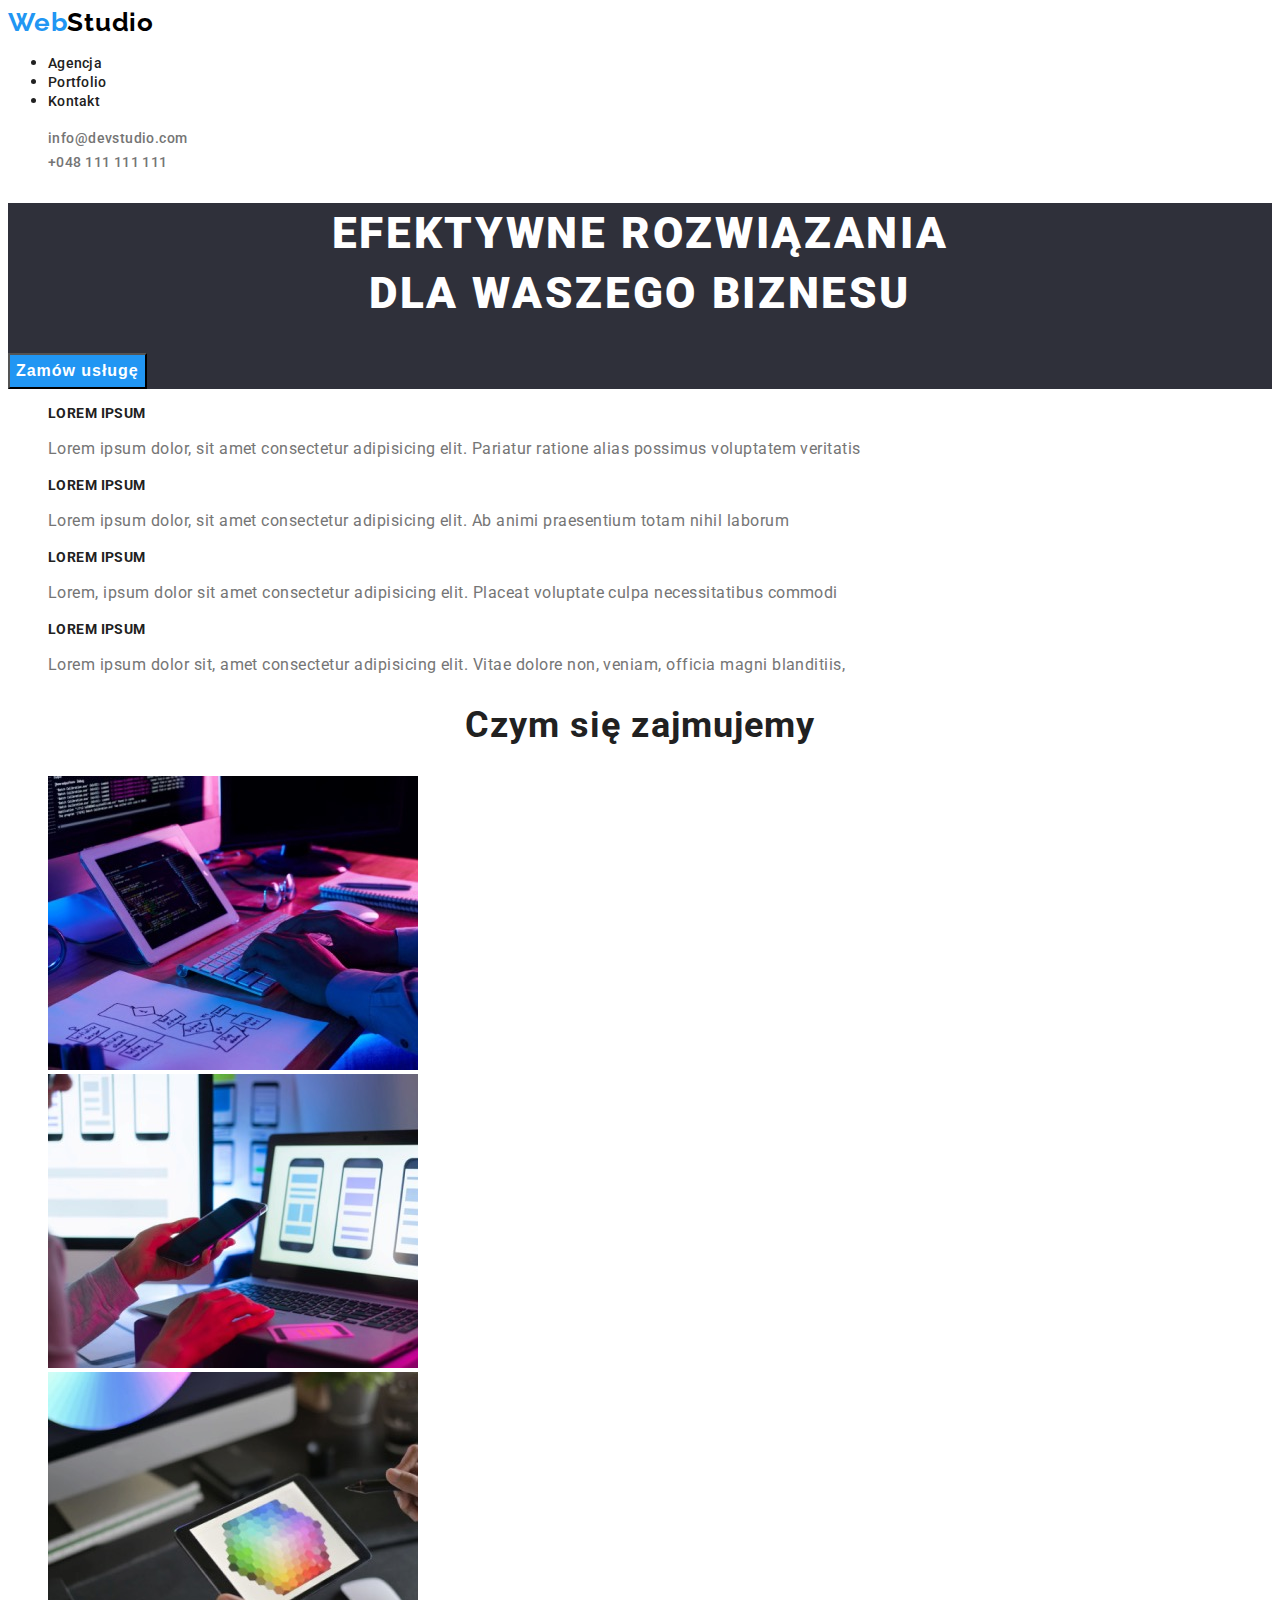
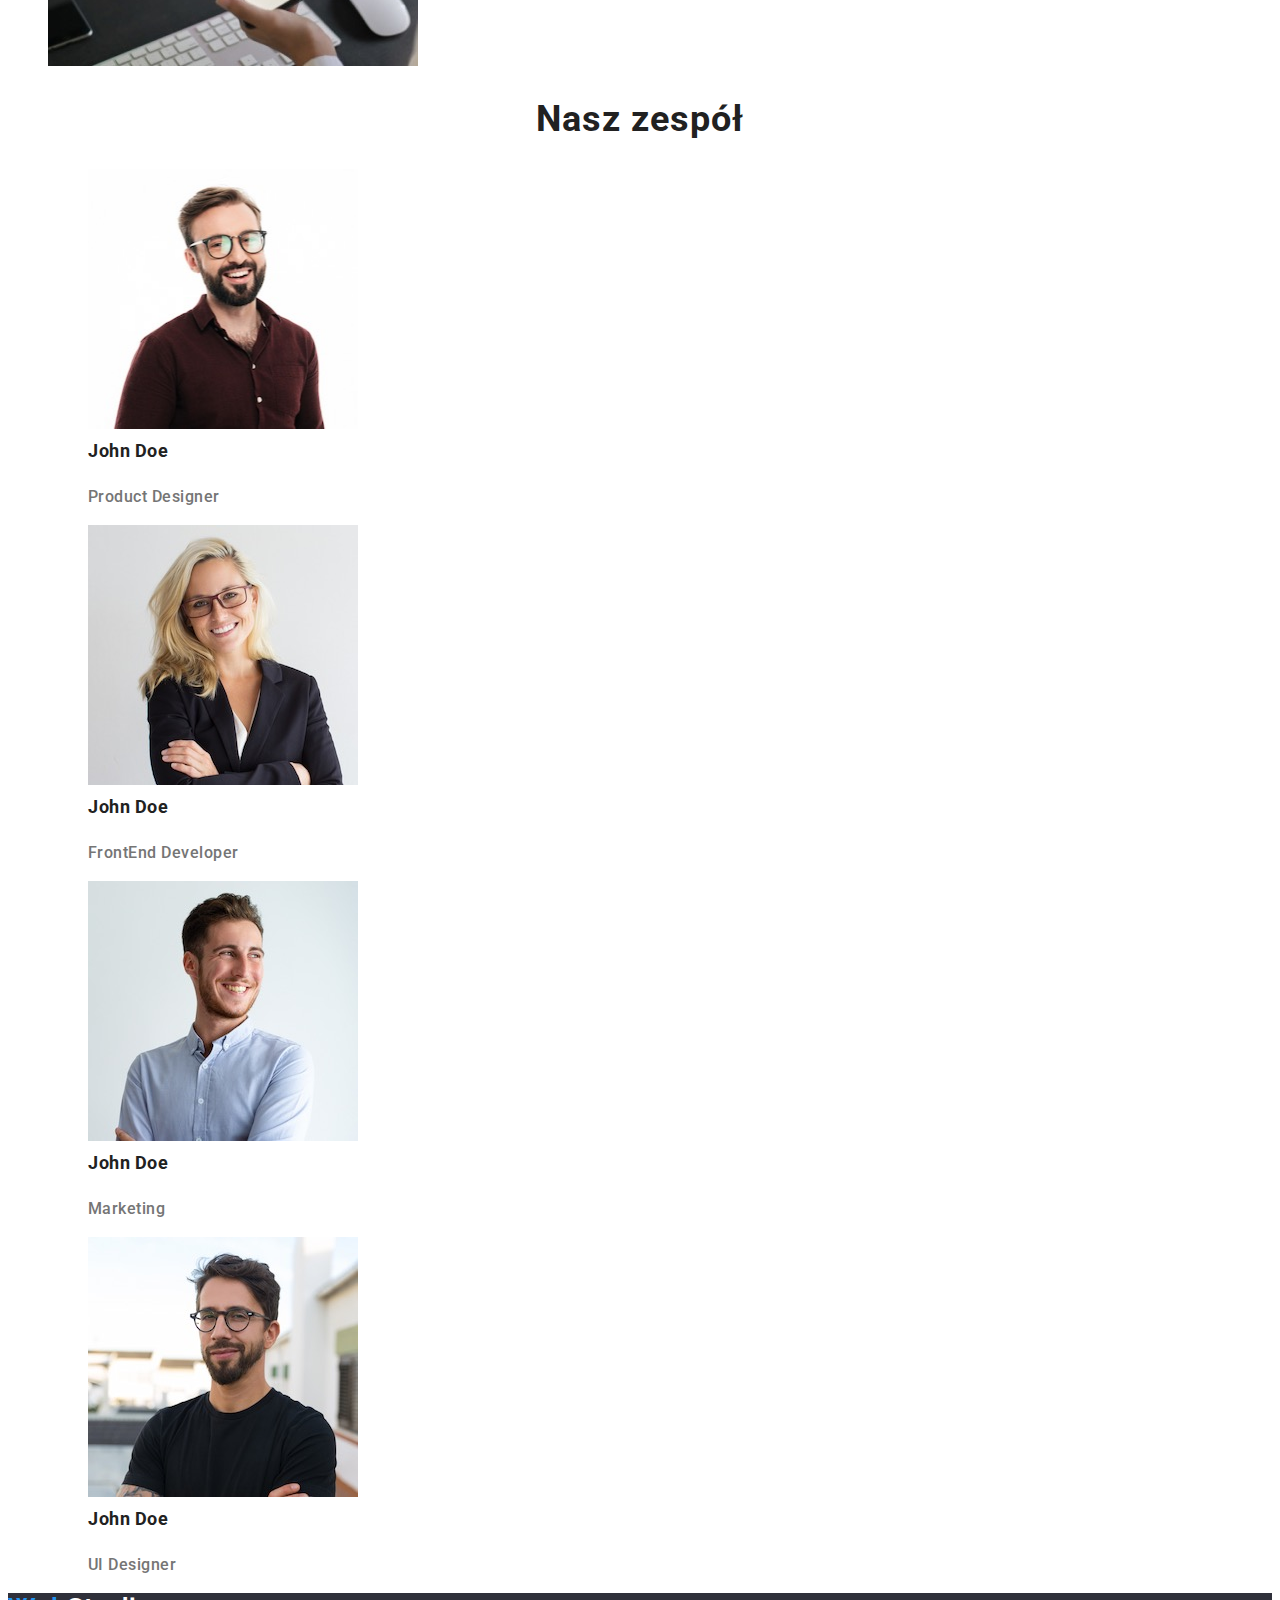
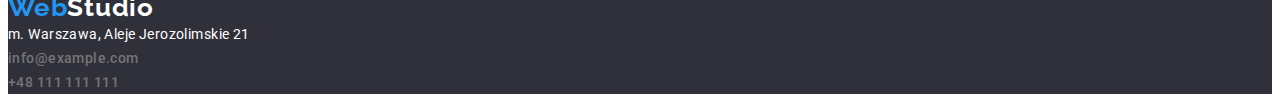
==== index.html @ 70ecee54 "some changes" ====
<!DOCTYPE html>
<html lang="pl">

<head>
    <meta charset="utf-8">
    <meta http-equiv="X-UA-Compatible" content="IE=edge">
    <meta name="viewport" content="width=device-width, initial-scale=1.0">
    <link rel="stylesheet" href="css/styles.css">
    <title>Studio</title>
<link href="https://fonts.googleapis.com/css2?family=Raleway:wght@700&family=Roboto:wght@400;500;700;900&display=swap"
    rel="stylesheet"/>
</head>

<body>
    <!--Naglowek-->
    <header>
        <a class="logo" href="https://www.webstudio.com"><span>Web</span><span class="studio">Studio</span></a>
        <nav>
            <ul class="links">
                <li><a class="permalink" href="agencja">Agencja</a></li>
                <li><a class="permalink" href="portfolio.html">Portfolio</a></li>
                <li><a class="permalink" href="kontakt">Kontakt</a></li>
            </ul>
        </nav>
        <ul class="contact">
            <li><a class="permalink" href="mailto:info@devstudio.com">info@devstudio.com</a></li>
            <li><a class="permalink" href="tel:+048111111111"> +048 111 111 111</a></li>
        </ul>
    </header>
    <!--GŁÓWNA ZAWARTOŚĆ STRONY-->
    <main>
        <section class="main">
            <h1 class="tittle">EFEKTYWNE ROZWIĄZANIA <br/> DLA WASZEGO BIZNESU</h1>
            <button class="service" type="button">Zamów usługę</button>
        </section>
        <section>
            <ul class="description">
                <li>
                    <h2 class="poem">LOREM IPSUM</h2>
                    <p class="about">
                    Lorem ipsum dolor, sit amet consectetur adipisicing elit. Pariatur ratione alias possimus voluptatem veritatis</p>
                </li>
                <li>
                    <h2 class="poem">LOREM IPSUM</h2>
                    <p class="about">
                    Lorem ipsum dolor, sit amet consectetur adipisicing elit. Ab animi praesentium totam nihil laborum</p>
                </li>
                <li>
                    <h2 class="poem">LOREM IPSUM</h2>
                    <p class="about">
                    Lorem, ipsum dolor sit amet consectetur adipisicing elit. Placeat voluptate culpa necessitatibus commodi</p>
                </li>
                <li>
                    <h2 class="poem">LOREM IPSUM</h2>
                    <p class="about">
                    Lorem ipsum dolor sit, amet consectetur adipisicing elit. Vitae dolore non, veniam, officia magni blanditiis, </p>
                </li>
            </ul>
        </section>
        <section>
            <h2 class="section">Czym się zajmujemy</h2>
            <ul class="description">
                <li>
                    <img src="./images/img-5.jpg"
                    alt="programowanie strony"
                    width="370"
                    height="294"/>
                </li>
                <li>
                    <img src="./images/img-2.jpg"
                    alt="sprawdzanie na innych urządzeniach"
                    width="370"
                    height="294"/>
                </li>
                <li>
                    <img src="./images/img-6.jpg"
                    alt="sprawdzanie kolorów"
                    width="370"
                    height="294"/>
                </li>
            </ul>
        </section>
        <!--Nasz zespół-->
        <section>
            <h2 class="section">Nasz zespół</h2>
            <ul class="description">
                <li>
                    <figure>
                        <img src="./images/img.jpg" 
                        alt="John Doe" 
                        width="270" 
                        height="260" />
                        <figcaption class="name">
                            <strong>John Doe</strong>
                            <p class="about">Product Designer</p>
                        </figcaption>
                    </figure>
                </li>
                <li>
                    <figure>
                        <img src="./images/img-1.jpg"  
                        alt="Kobieta - Programista Frontendu"
                        width="270" 
                        height="260" />
                        <figcaption class="name">
                            <strong>John Doe</strong>
                            <p class="about">FrontEnd Developer</p>
                        </figcaption>
                    </figure>
                </li>
                <li>
                    <figure>
                        <img src="./images/img-3.jpg"  
                        alt="John Doe - Marketingowiec"
                        width="270" 
                        height="260"/>
                        <figcaption class="name">
                            <strong>John Doe</strong>
                            <p class="about">Marketing</p>
                        </figcaption>
                    </figure>
                </li>
                <li>
                    <figure>
                        <img src="./images/img-4.jpg"  
                        alt="John Doe - Designer UI"
                        width="270" 
                        height="260"/>
                        <figcaption class="name">
                            <strong>John Doe</strong>
                            <p class="about">UI Designer</p>
                        </figcaption>
                    </figure>
                </li>
            </ul>
        </section>
    </main>
    <!--Stopka strony-->
    <footer class="end">
        <a class="logo" href="https://www.webstudio.com"><span>Web</span><span class="color">Studio</span></a>
        <address class="contact"> 
            m. Warszawa, Aleje Jerozolimskie 21 <br/>
            <a class="permalink" href="mailto:info@example.com">info@example.com</a><br/>
            <a class="permalink" href="tel:+48111111111">+48 111 111 111</a>
        </address>
    </footer>
</body>

</html>
---- css/styles.css ----
.links a {
    font-weight: 500;
    color: #212121;
    font-size: 14px;
    text-decoration: none;
    line-height: 1.1;
    letter-spacing: 0.02em;
}

.permalink:focus {
    color: #2196F3
}

.permalink:hover {
    color: #2196F3
}

.contact a {
    font-weight: 500;
    color: #757575;
    text-decoration: none;
    font-size: 14px;
}

body {
    color: #212121;
    font-size: 16px;
    font-family: "Roboto", "Raleway", sans-serif;
}

.main {
    background-color: #2F303A;
}

.tittle {
    font-weight: 900;
    font-size: 44px;
    line-height: 60px;
    text-align: center;
    letter-spacing: 0.06em;
    text-transform: uppercase;
    color: #FFFFFF;
}

.poem {
    font-weight: 700;
    font-size: 14px;
    line-height: 16px;
    letter-spacing: 0.03em;
    text-transform: uppercase;
    color: #212121;
}

.description {
    list-style: none;
}

.about {
    color: #757575;
    font-size: 16px;
    letter-spacing: 0.03em;
    line-height: 1.5;
    letter-spacing: 0.03em;
    text-transform: none
}

.section {
    font-size: 36px;
    line-height: 1.1;
    text-align: center;
    letter-spacing: 0.03em;
}

.end {
    font-size: 14px;
    color: rgba(255, 255, 255, 0.6);
    background: #2F303A;
}

.contact {
    font-style: normal;
    font-size: 14px;
    line-height: 24px;
    letter-spacing: 0.03em;
    color: #FFFFFF;
}

.hand {
    cursor: pointer;
}

.name {
    font-weight: 500;
    font-size: 18px;
    line-height: 2;
    letter-spacing: 0.03em;
}

.click {
    font-weight: 500;
    font-size: 16px;
    line-height: 1.6;
    text-align: center;
    letter-spacing: 0.03em;
    background-color: #F5F4FA;
}

.click:hover {
    background-color: #2196F3;
    color: #FFFFFF;
    cursor: pointer;
}

.color {
    color: #FFFFFF
}

.studio {
    color: #000000
}

.service {
    font-weight: 700;
    font-size: 16px;
    line-height: 30px;
    display: flex;
    align-items: center;
    text-align: center;
    letter-spacing: 0.06em;
    color: #FFFFFF;
    border: radius 4px;
    background-color: #2196F3;
    cursor: pointer;
}

.logo {
    font-family: 'Raleway';
    font-weight: 700;
    font-size: 26px;
    line-height: 1.1;
    letter-spacing: 0.03em;
    text-decoration: none;
    color: #2196F3;
}
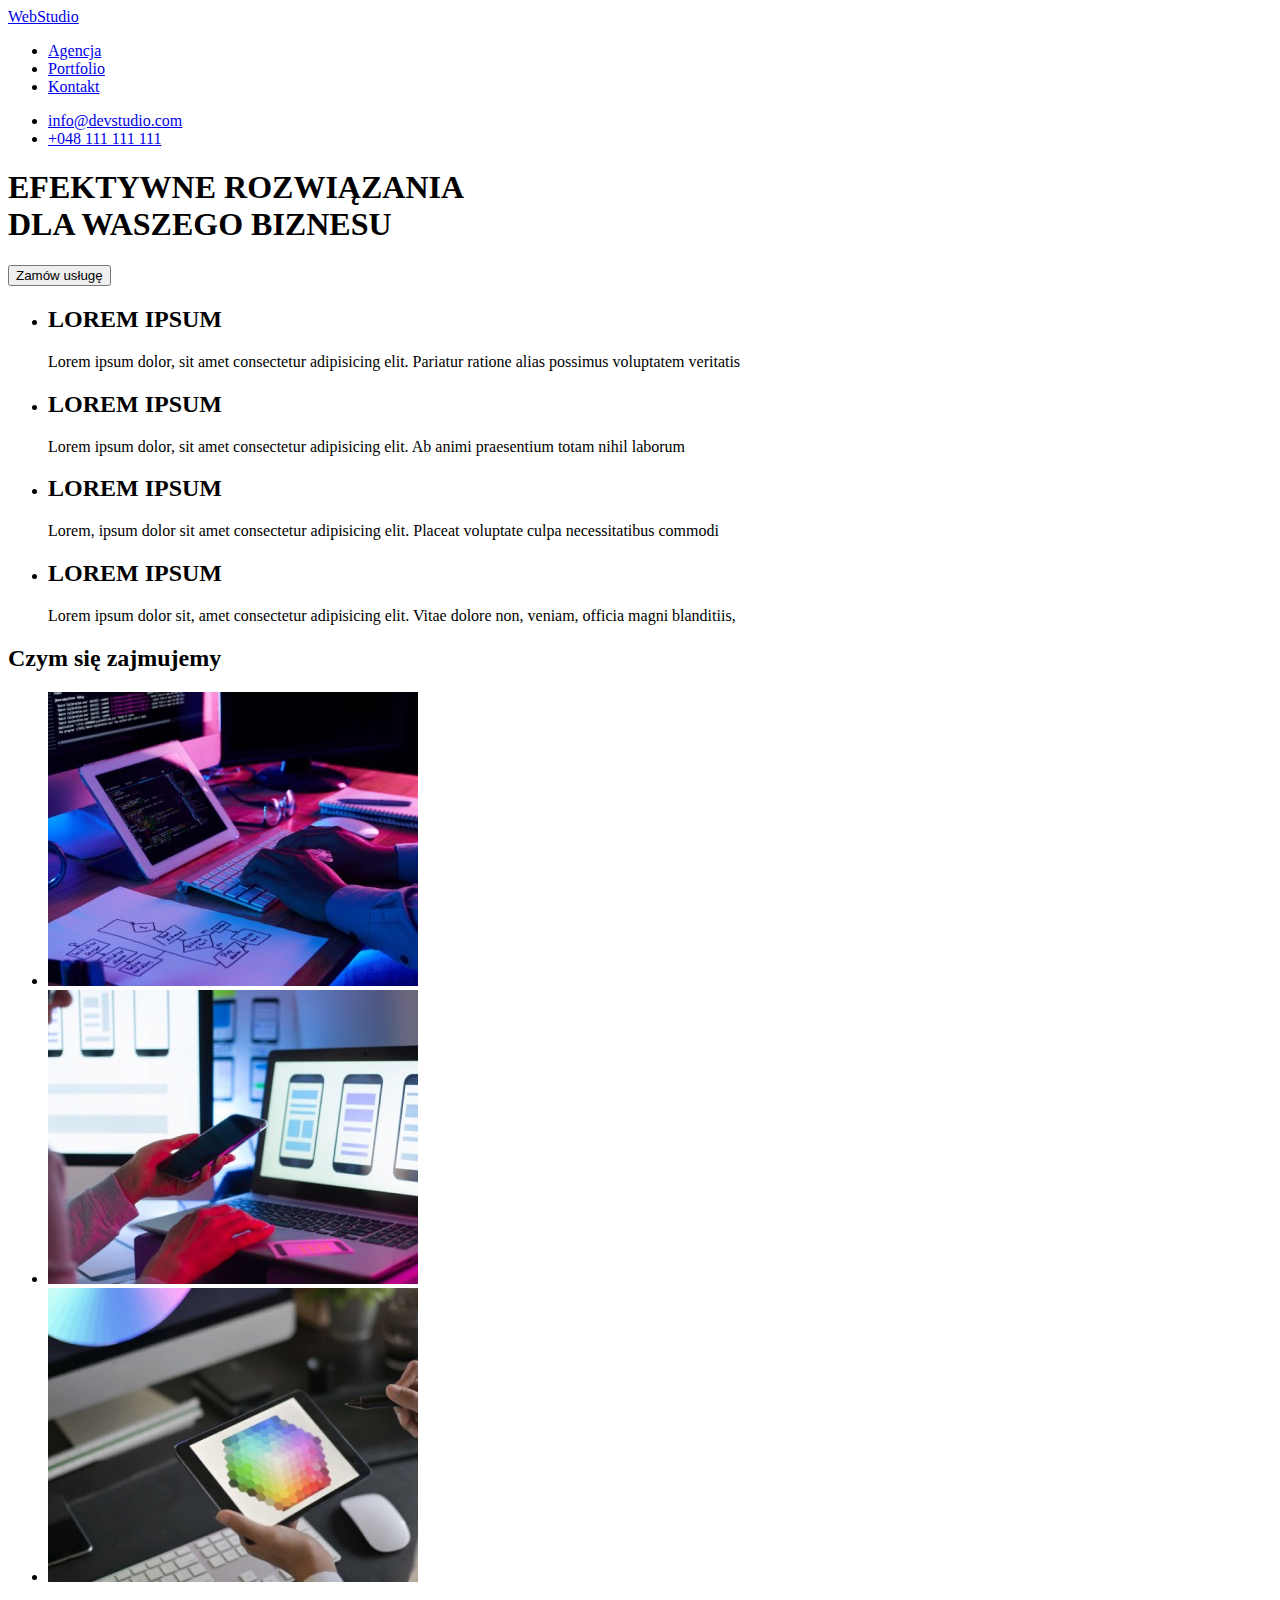
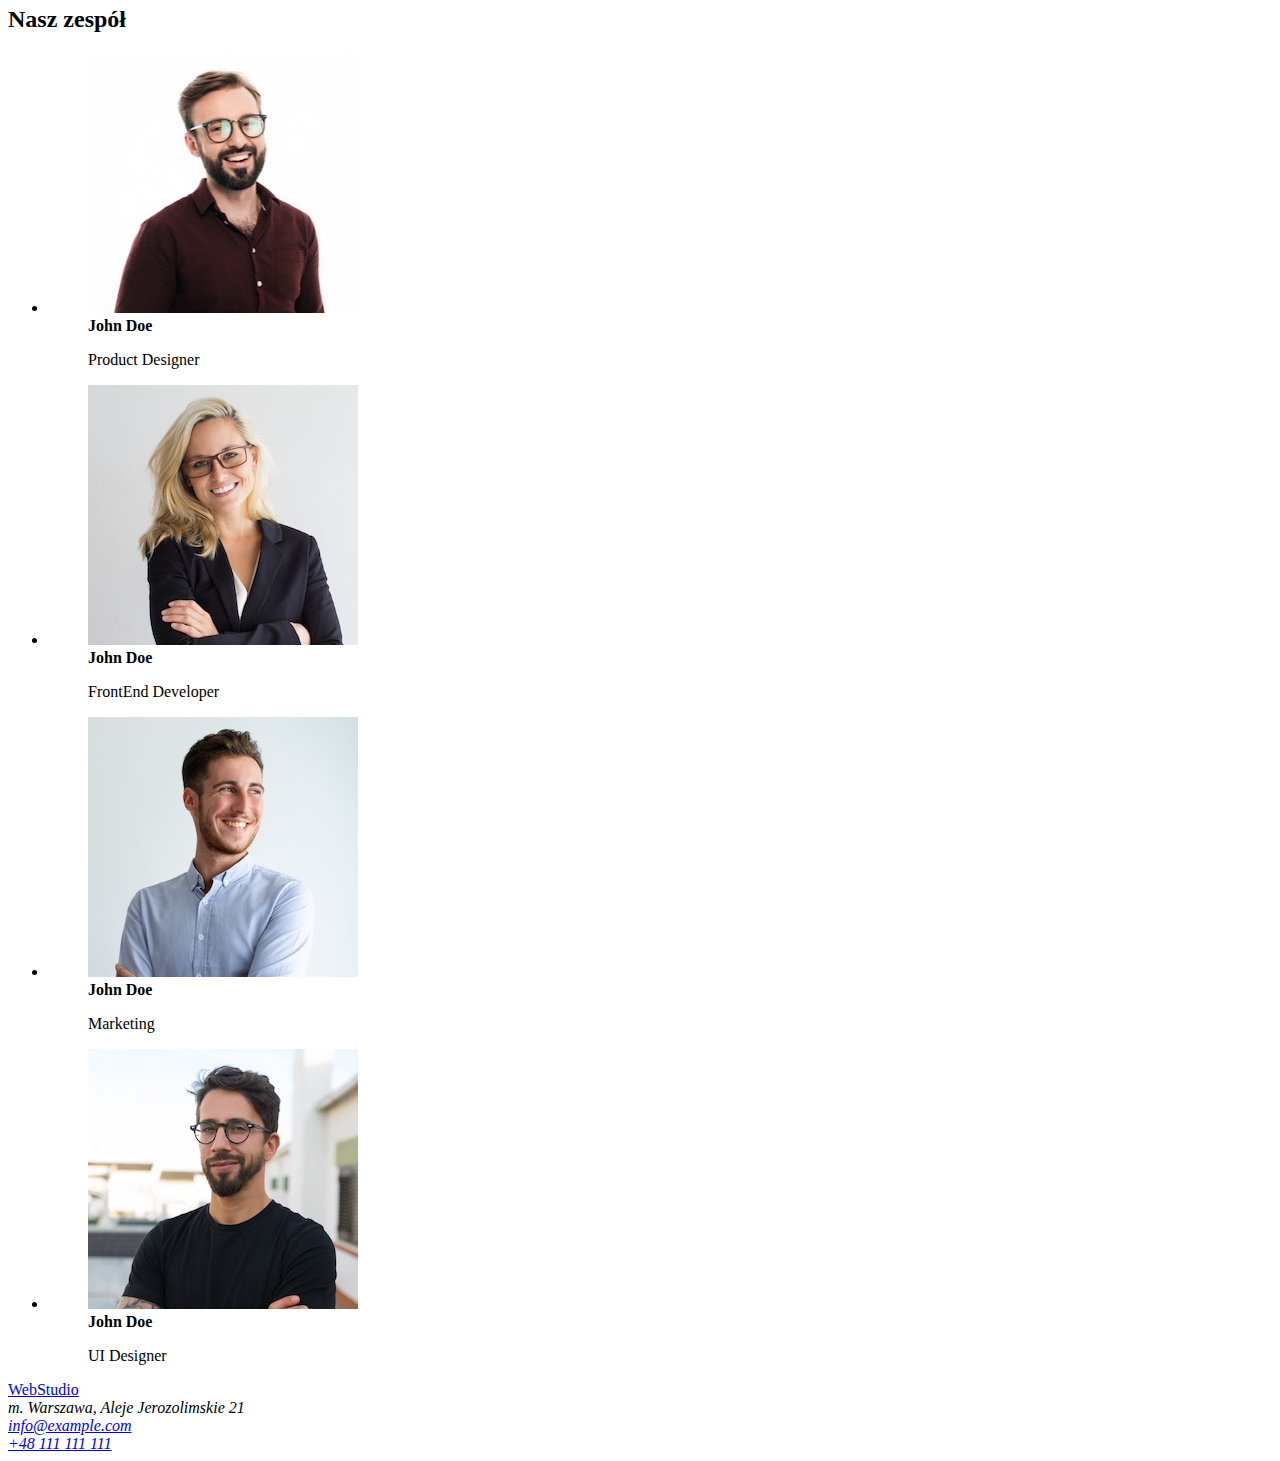
==== commit 17532bcb: "delete" ====
--- a/index.html
+++ b/index.html
@@ -1,15 +1,6 @@
 <!DOCTYPE html>
 <html lang="pl">
 
-<head>
-    <meta charset="utf-8">
-    <meta http-equiv="X-UA-Compatible" content="IE=edge">
-    <meta name="viewport" content="width=device-width, initial-scale=1.0">
-    <link rel="stylesheet" href="css/styles.css">
-    <title>Studio</title>
-<link href="https://fonts.googleapis.com/css2?family=Raleway:wght@700&family=Roboto:wght@400;500;700;900&display=swap"
-    rel="stylesheet"/>
-</head>
 
 <body>
     <!--Naglowek-->
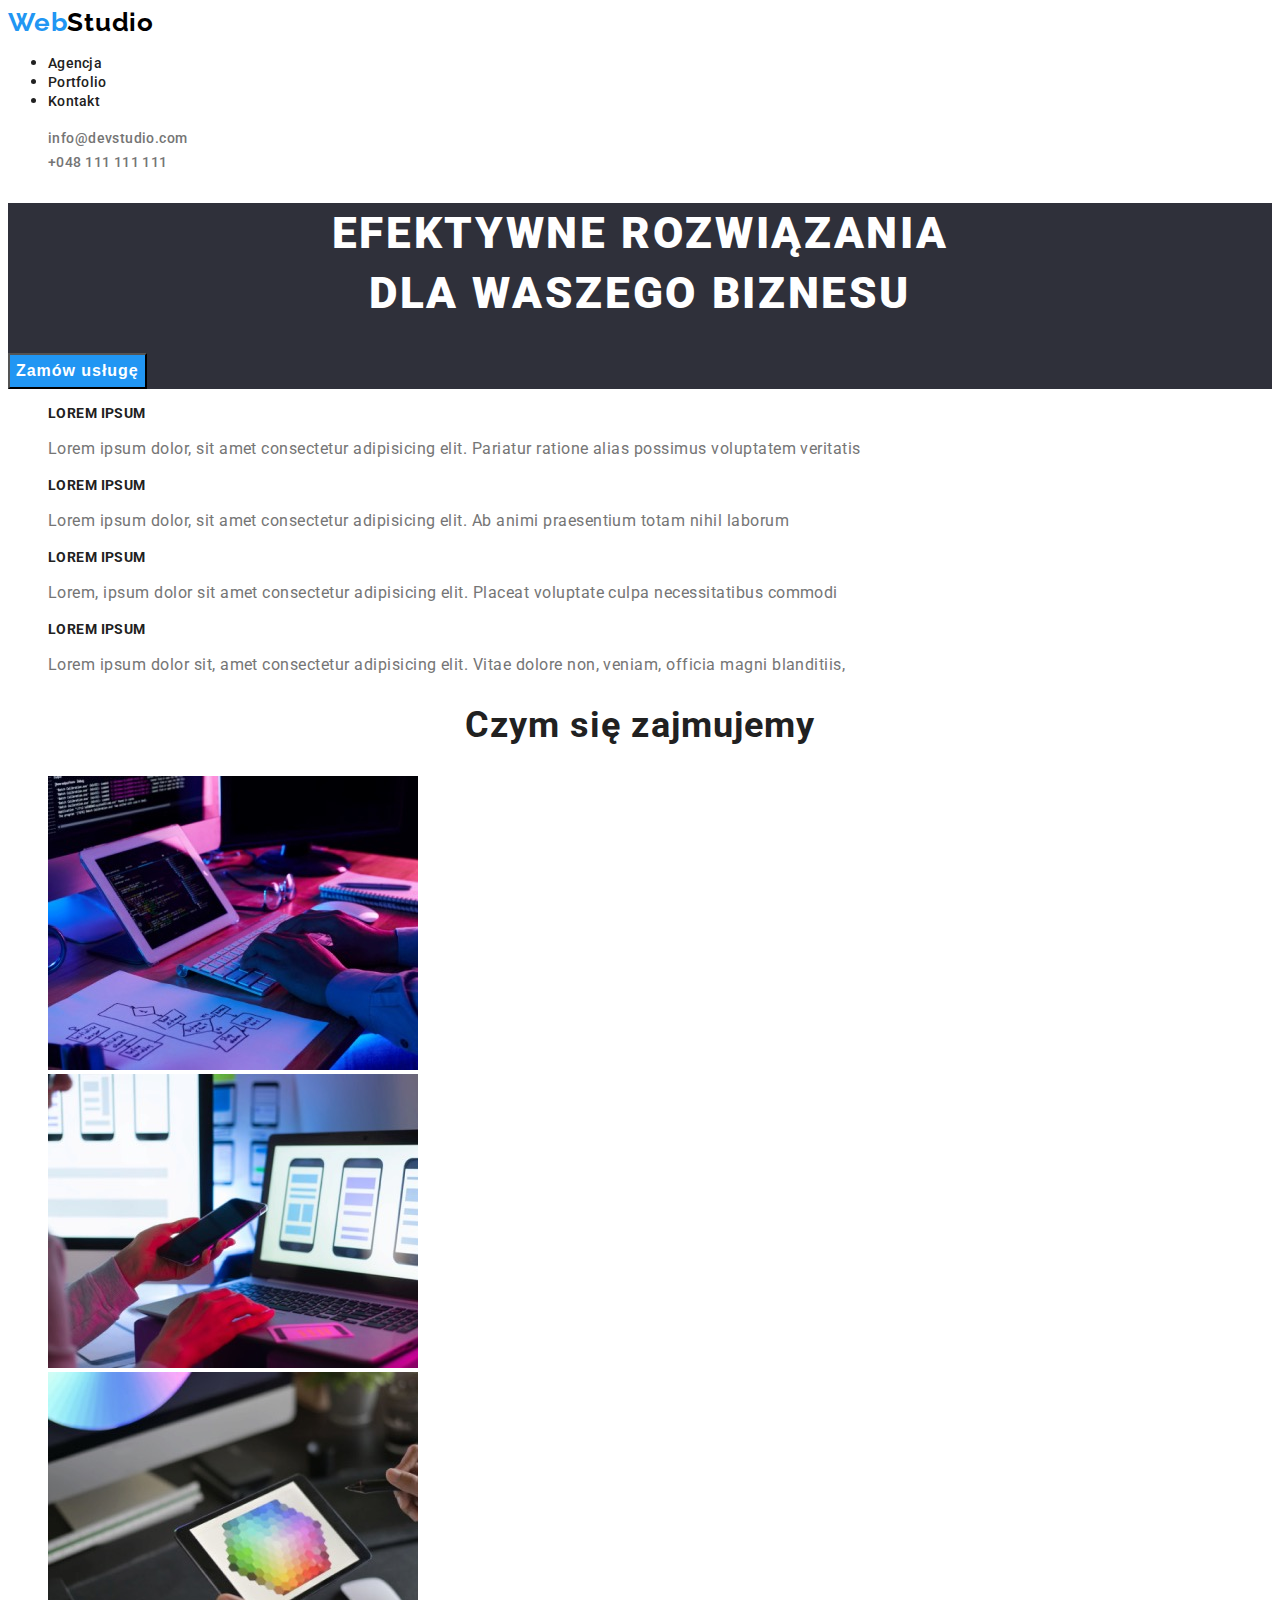
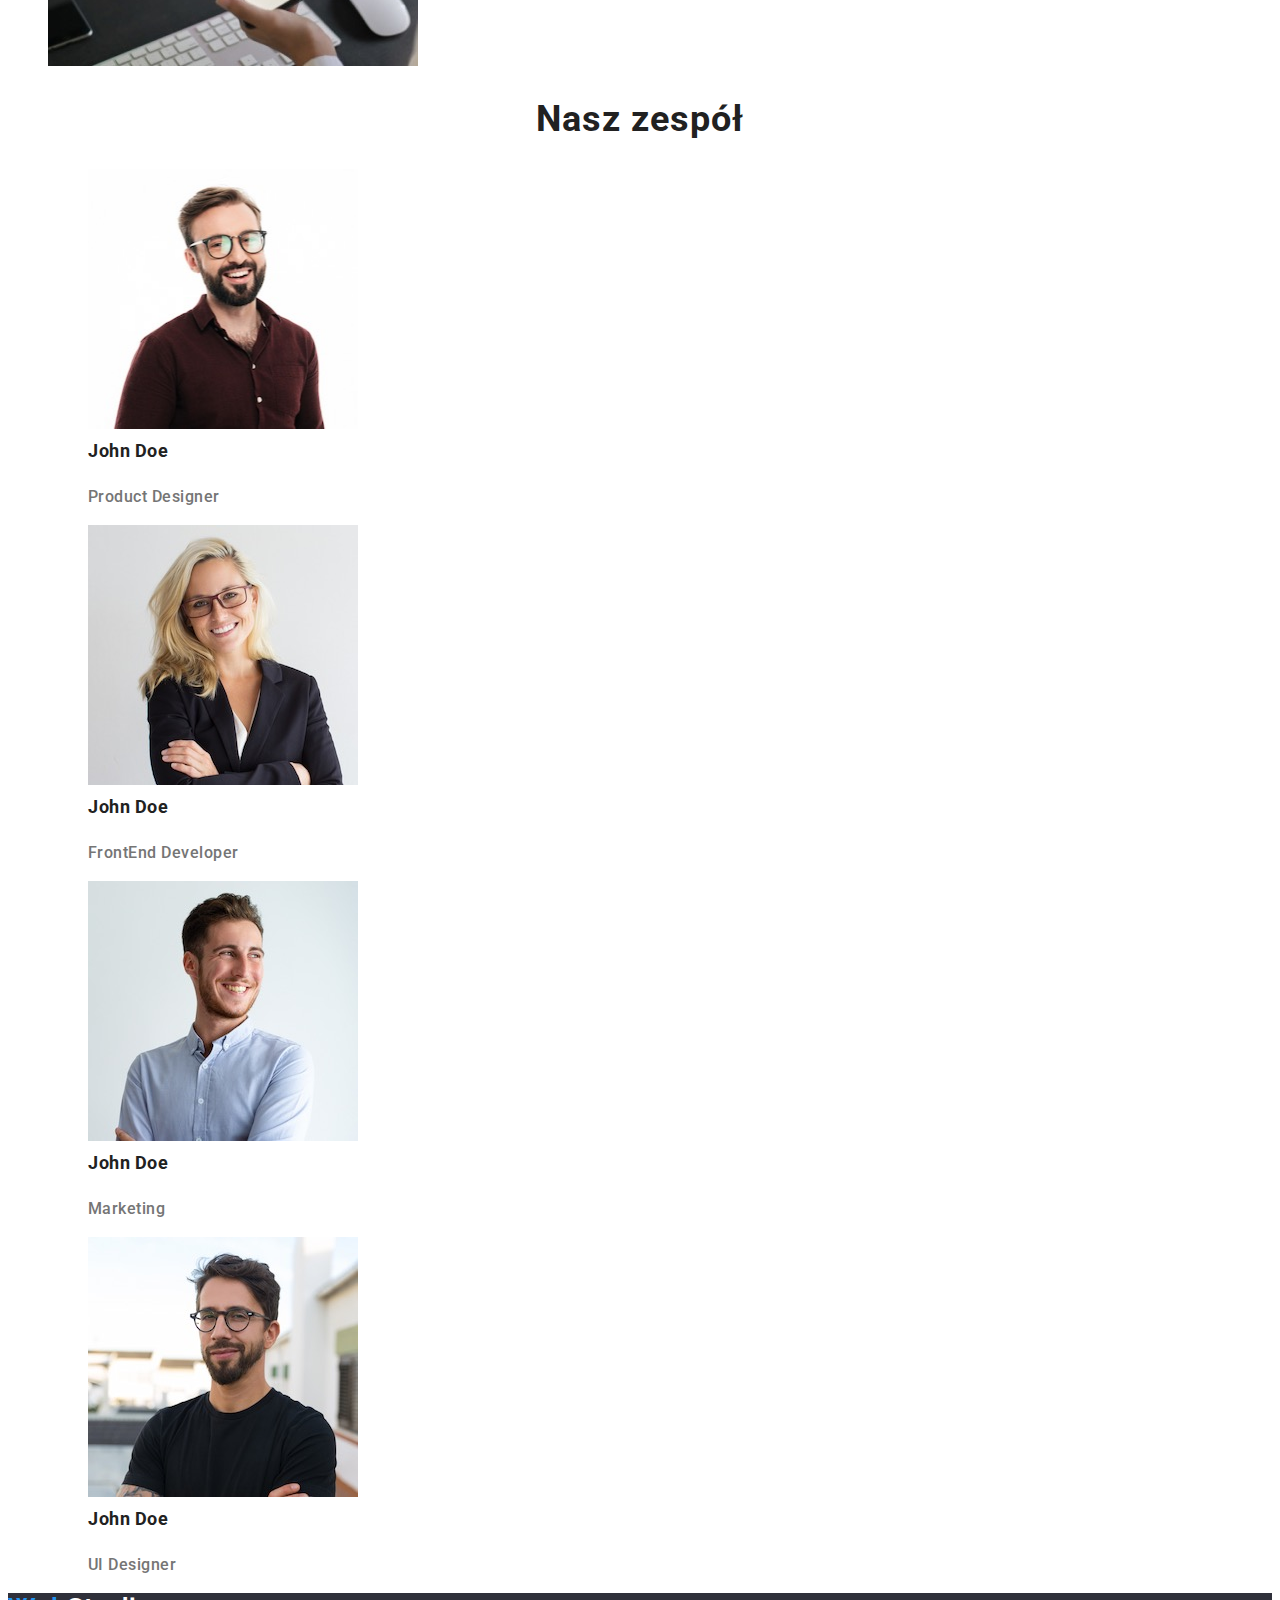
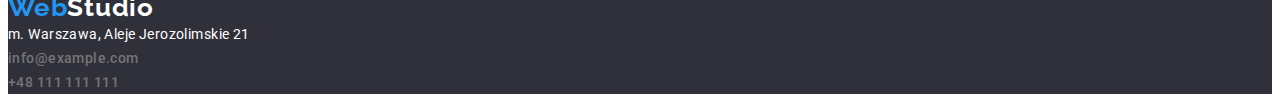
==== commit 941ffbff: "Revert "Merge pull request #1 from JoannaRusnak/konrad"" ====
--- a/index.html
+++ b/index.html
@@ -1,6 +1,15 @@
 <!DOCTYPE html>
 <html lang="pl">
 
+<head>
+    <meta charset="utf-8">
+    <meta http-equiv="X-UA-Compatible" content="IE=edge">
+    <meta name="viewport" content="width=device-width, initial-scale=1.0">
+    <link rel="stylesheet" href="css/styles.css">
+    <title>Studio</title>
+<link href="https://fonts.googleapis.com/css2?family=Raleway:wght@700&family=Roboto:wght@400;500;700;900&display=swap"
+    rel="stylesheet"/>
+</head>
 
 <body>
     <!--Naglowek-->
--- a/css/styles.css
+++ b/css/styles.css
@@ -0,0 +1,145 @@
+
+.links a {
+    font-weight: 500;
+    color: #212121;
+    font-size: 14px;
+    text-decoration: none;
+    line-height: 1.1;
+    letter-spacing: 0.02em;
+}
+
+.permalink:focus {
+    color: #2196F3
+}
+
+.permalink:hover {
+    color: #2196F3
+}
+
+.contact a {
+    font-weight: 500;
+    color: #757575;
+    text-decoration: none;
+    font-size: 14px;
+}
+
+body {
+    color: #212121;
+    font-size: 16px;
+    font-family: "Roboto", "Raleway", sans-serif;
+}
+
+.main {
+    background-color: #2F303A;
+}
+
+.tittle {
+    font-weight: 900;
+    font-size: 44px;
+    line-height: 60px;
+    text-align: center;
+    letter-spacing: 0.06em;
+    text-transform: uppercase;
+    color: #FFFFFF;
+}
+
+.poem {
+    font-weight: 700;
+    font-size: 14px;
+    line-height: 16px;
+    letter-spacing: 0.03em;
+    text-transform: uppercase;
+    color: #212121;
+}
+
+.description {
+    list-style: none;
+}
+
+.about {
+    color: #757575;
+    font-size: 16px;
+    letter-spacing: 0.03em;
+    line-height: 1.5;
+    letter-spacing: 0.03em;
+    text-transform: none
+}
+
+.section {
+    font-size: 36px;
+    line-height: 1.1;
+    text-align: center;
+    letter-spacing: 0.03em;
+}
+
+.end {
+    font-size: 14px;
+    color: rgba(255, 255, 255, 0.6);
+    background: #2F303A;
+}
+
+.contact {
+    font-style: normal;
+    font-size: 14px;
+    line-height: 24px;
+    letter-spacing: 0.03em;
+    color: #FFFFFF;
+}
+
+.hand {
+    cursor: pointer;
+}
+
+.name {
+    font-weight: 500;
+    font-size: 18px;
+    line-height: 2;
+    letter-spacing: 0.03em;
+}
+
+.click {
+    font-weight: 500;
+    font-size: 16px;
+    line-height: 1.6;
+    text-align: center;
+    letter-spacing: 0.03em;
+    background-color: #F5F4FA;
+}
+
+.click:hover {
+    background-color: #2196F3;
+    color: #FFFFFF;
+    cursor: pointer;
+}
+
+.color {
+    color: #FFFFFF
+}
+
+.studio {
+    color: #000000
+}
+
+.service {
+    font-weight: 700;
+    font-size: 16px;
+    line-height: 30px;
+    display: flex;
+    align-items: center;
+    text-align: center;
+    letter-spacing: 0.06em;
+    color: #FFFFFF;
+    border: radius 4px;
+    background-color: #2196F3;
+    cursor: pointer;
+}
+
+.logo {
+    font-family: 'Raleway';
+    font-weight: 700;
+    font-size: 26px;
+    line-height: 1.1;
+    letter-spacing: 0.03em;
+    text-decoration: none;
+    color: #2196F3;
+}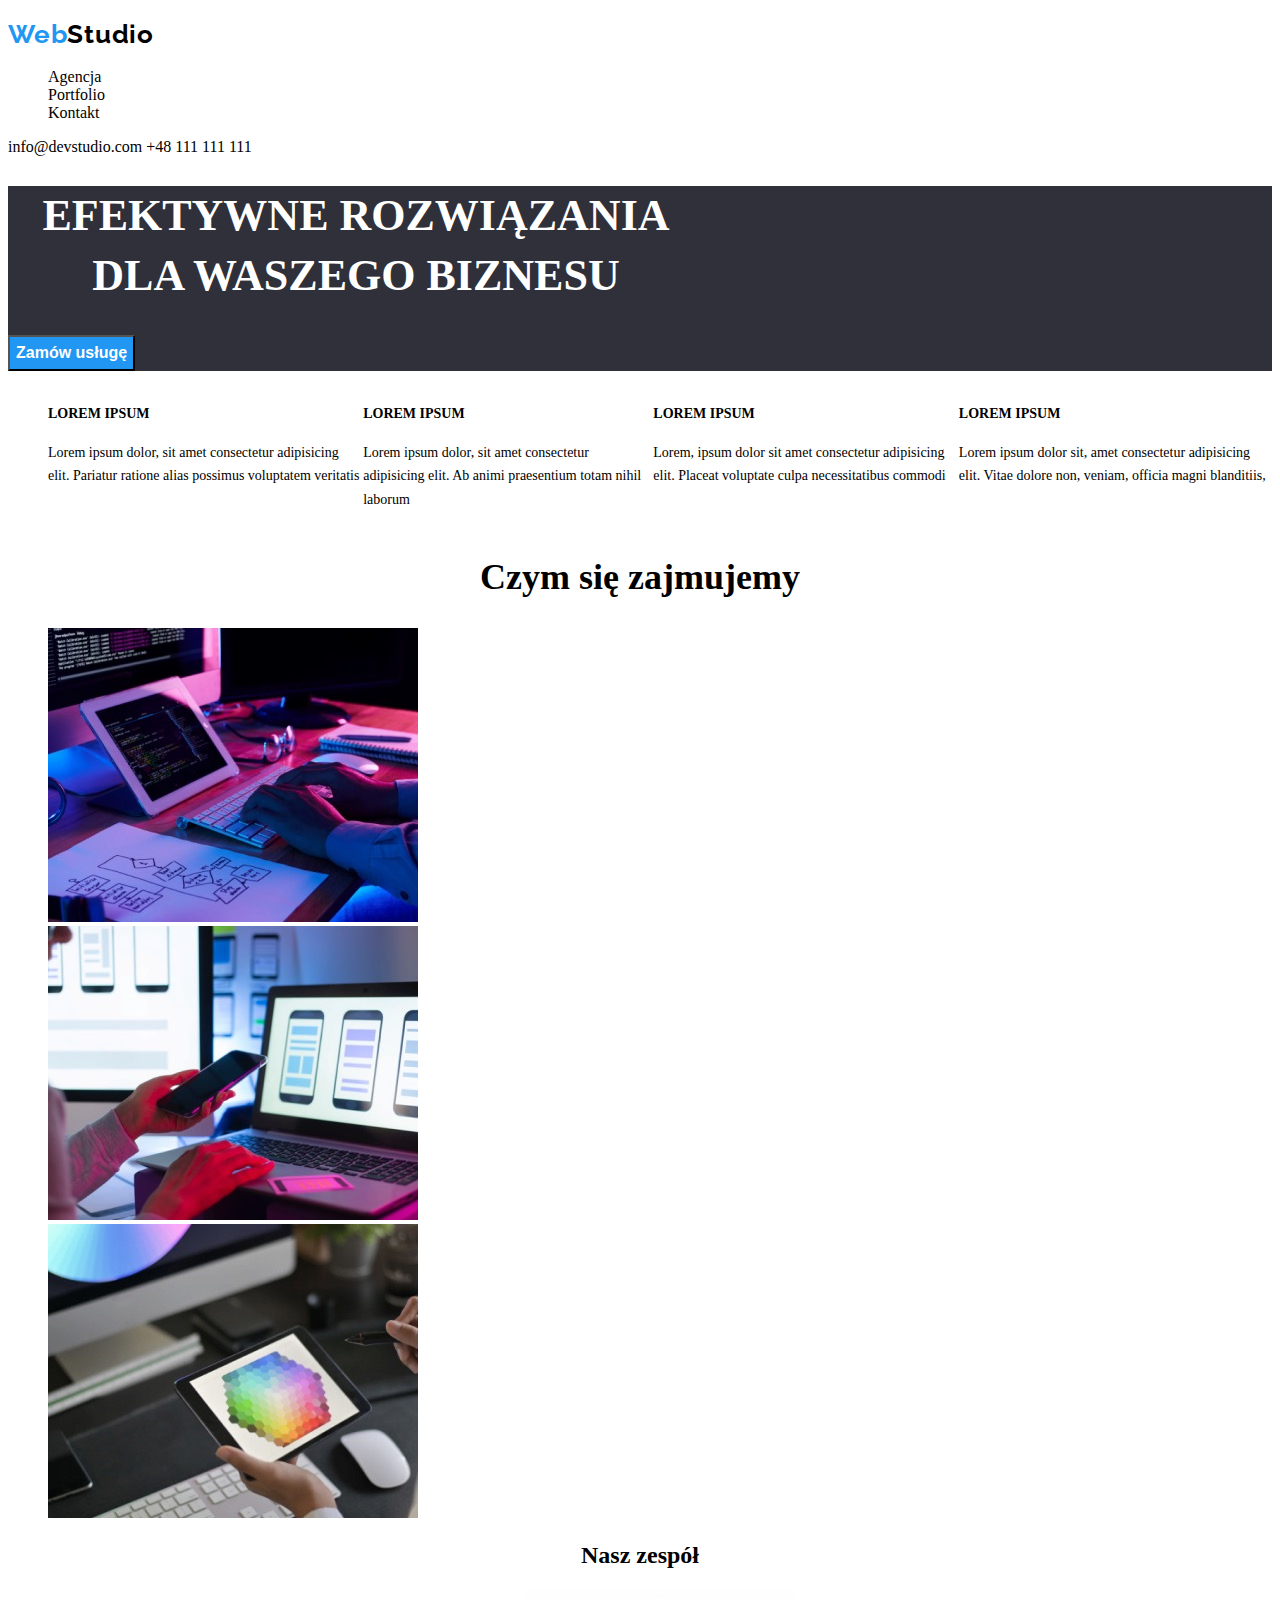
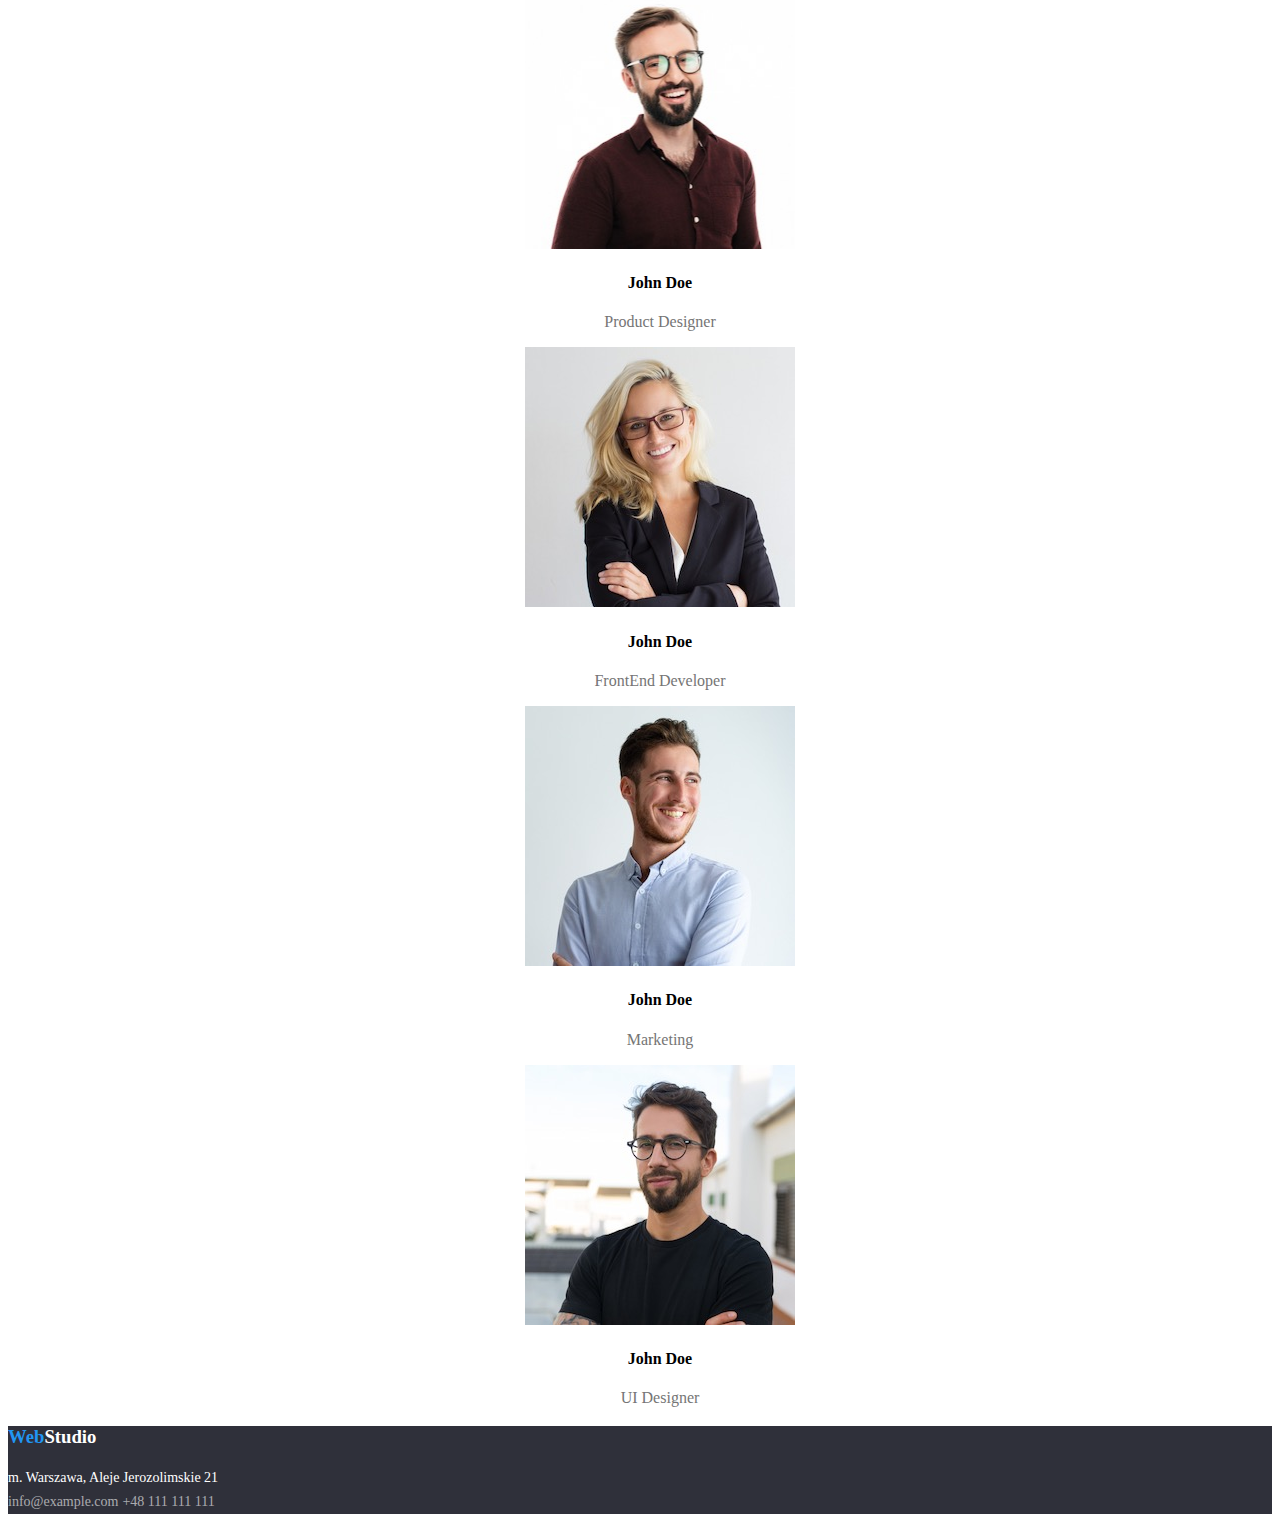
==== commit 2f31003e: "Updated index.html, portfolio and styles.css files" ====
--- a/index.html
+++ b/index.html
@@ -2,147 +2,171 @@
 <html lang="pl">
 
 <head>
-    <meta charset="utf-8">
-    <meta http-equiv="X-UA-Compatible" content="IE=edge">
-    <meta name="viewport" content="width=device-width, initial-scale=1.0">
-    <link rel="stylesheet" href="css/styles.css">
-    <title>Studio</title>
-<link href="https://fonts.googleapis.com/css2?family=Raleway:wght@700&family=Roboto:wght@400;500;700;900&display=swap"
-    rel="stylesheet"/>
+    <meta charset="utf-8"/>
+    <meta http-equiv="X-UA-Compatible" content="IE=edge"/>
+    <meta name="viewport" content="width=device-width, initial-scale=1.0"/>
+    <link rel="stylesheet" href="css/styles.css"/>
+    <title>WebStudio</title>
+    <link rel="preconnect" href="https://fonts.googleapis.com" />
+    <link rel="preconnect" href="https://fonts.gstatic.com" crossorigin />
+    <link href="https://fonts.googleapis.com/css2?family=Raleway:wght@700&family=Roboto:wght@400;500;700;900&display=swap" rel="stylesheet"/>
 </head>
 
 <body>
     <!--Naglowek-->
     <header>
-        <a class="logo" href="https://www.webstudio.com"><span>Web</span><span class="studio">Studio</span></a>
-        <nav>
-            <ul class="links">
-                <li><a class="permalink" href="agencja">Agencja</a></li>
-                <li><a class="permalink" href="portfolio.html">Portfolio</a></li>
-                <li><a class="permalink" href="kontakt">Kontakt</a></li>
-            </ul>
-        </nav>
-        <ul class="contact">
-            <li><a class="permalink" href="mailto:info@devstudio.com">info@devstudio.com</a></li>
-            <li><a class="permalink" href="tel:+048111111111"> +048 111 111 111</a></li>
-        </ul>
+        <div class="container">
+            <h3 class="header-logo">
+                <a class="header-logo-link" href="index.html" target="_self"><span class="web-blue-text">Web</span>Studio</a>
+            </h3>
+            <div class="header-nav">
+                <ul class="nav-list">
+                    <li>
+                        <a class="header-nav-link" href="#">Agencja</a>
+                    </li>
+                    <li>
+                        <a class="header-nav-link" href="portfolio.html" target="_self">Portfolio</a>
+                    </li>
+                    <li>
+                        <a class="header-nav-link" href="#">Kontakt</a>
+                    </li>
+                </ul>
+            </div>
+            <div>
+                <a class="header-mail" href="mailto:info@devstudio.com">info@devstudio.com</a>
+                <a class="header-phone" href="tel:+48111111111"> +48 111 111 111</a>
+            </div>
+        </div>
     </header>
     <!--GŁÓWNA ZAWARTOŚĆ STRONY-->
     <main>
-        <section class="main">
-            <h1 class="tittle">EFEKTYWNE ROZWIĄZANIA <br/> DLA WASZEGO BIZNESU</h1>
-            <button class="service" type="button">Zamów usługę</button>
+        <section class="solution-section">
+            <div class="solution-section-container">
+                <h1 class="solution-header">EFEKTYWNE ROZWIĄZANIA DLA WASZEGO BIZNESU</h1>
+                <button class="button-solution-section" type="button">Zamów usługę</button>
+            </div>
         </section>
-        <section>
-            <ul class="description">
-                <li>
-                    <h2 class="poem">LOREM IPSUM</h2>
-                    <p class="about">
-                    Lorem ipsum dolor, sit amet consectetur adipisicing elit. Pariatur ratione alias possimus voluptatem veritatis</p>
-                </li>
-                <li>
-                    <h2 class="poem">LOREM IPSUM</h2>
-                    <p class="about">
-                    Lorem ipsum dolor, sit amet consectetur adipisicing elit. Ab animi praesentium totam nihil laborum</p>
-                </li>
-                <li>
-                    <h2 class="poem">LOREM IPSUM</h2>
-                    <p class="about">
-                    Lorem, ipsum dolor sit amet consectetur adipisicing elit. Placeat voluptate culpa necessitatibus commodi</p>
-                </li>
-                <li>
-                    <h2 class="poem">LOREM IPSUM</h2>
-                    <p class="about">
-                    Lorem ipsum dolor sit, amet consectetur adipisicing elit. Vitae dolore non, veniam, officia magni blanditiis, </p>
-                </li>
-            </ul>
-        </section>
-        <section>
-            <h2 class="section">Czym się zajmujemy</h2>
-            <ul class="description">
-                <li>
-                    <img src="./images/img-5.jpg"
-                    alt="programowanie strony"
-                    width="370"
-                    height="294"/>
-                </li>
-                <li>
-                    <img src="./images/img-2.jpg"
-                    alt="sprawdzanie na innych urządzeniach"
-                    width="370"
-                    height="294"/>
-                </li>
-                <li>
-                    <img src="./images/img-6.jpg"
-                    alt="sprawdzanie kolorów"
-                    width="370"
-                    height="294"/>
-                </li>
-            </ul>
-        </section>
+        <div class="container">
+            <section class="section">
+                <ul class="service-list">
+                    <li class="service-list-item">
+                        <h4 class="service-header">LOREM IPSUM</h4>
+                        <p class="service-description">
+                        Lorem ipsum dolor, sit amet consectetur adipisicing elit. Pariatur ratione alias possimus voluptatem veritatis</p>
+                    </li>
+                    <li class="service-list-item">
+                        <h4 class="service-header">LOREM IPSUM</h4>
+                        <p class="service-description">
+                        Lorem ipsum dolor, sit amet consectetur adipisicing elit. Ab animi praesentium totam nihil laborum</p>
+                    </li>
+                    <li class="service-list-item">
+                        <h4 class="service-header">LOREM IPSUM</h4>
+                        <p class="service-description">
+                        Lorem, ipsum dolor sit amet consectetur adipisicing elit. Placeat voluptate culpa necessitatibus commodi</p>
+                    </li>
+                    <li class="service-list-item">
+                        <h4 class="service-header">LOREM IPSUM</h4>
+                        <p class="service-description">
+                        Lorem ipsum dolor sit, amet consectetur adipisicing elit. Vitae dolore non, veniam, officia magni blanditiis, </p>
+                    </li>
+                </ul>
+                
+                <div class="specialize-section">
+                    <h2 class="specialize-section-header">Czym się zajmujemy</h2>
+                    <ul class="specialize-list">
+                        <li>
+                            <img src="./images/img-5.jpg"
+                            alt="programowanie strony"
+                            width="370"
+                            height="294"/>
+                        </li>
+                        <li>
+                            <img src="./images/img-2.jpg"
+                            alt="sprawdzanie na innych urządzeniach"
+                            width="370"
+                            height="294"/>
+                        </li>
+                        <li>
+                            <img src="./images/img-6.jpg"
+                            alt="sprawdzanie kolorów"
+                            width="370"
+                            height="294"/>
+                        </li>
+                    </ul>
+                </div>
+            </section>
+        </div>    
         <!--Nasz zespół-->
-        <section>
-            <h2 class="section">Nasz zespół</h2>
-            <ul class="description">
-                <li>
-                    <figure>
-                        <img src="./images/img.jpg" 
-                        alt="John Doe" 
-                        width="270" 
-                        height="260" />
-                        <figcaption class="name">
-                            <strong>John Doe</strong>
-                            <p class="about">Product Designer</p>
-                        </figcaption>
-                    </figure>
-                </li>
-                <li>
-                    <figure>
-                        <img src="./images/img-1.jpg"  
-                        alt="Kobieta - Programista Frontendu"
-                        width="270" 
-                        height="260" />
-                        <figcaption class="name">
-                            <strong>John Doe</strong>
-                            <p class="about">FrontEnd Developer</p>
-                        </figcaption>
-                    </figure>
-                </li>
-                <li>
-                    <figure>
-                        <img src="./images/img-3.jpg"  
-                        alt="John Doe - Marketingowiec"
-                        width="270" 
-                        height="260"/>
-                        <figcaption class="name">
-                            <strong>John Doe</strong>
-                            <p class="about">Marketing</p>
-                        </figcaption>
-                    </figure>
-                </li>
-                <li>
-                    <figure>
-                        <img src="./images/img-4.jpg"  
-                        alt="John Doe - Designer UI"
-                        width="270" 
-                        height="260"/>
-                        <figcaption class="name">
-                            <strong>John Doe</strong>
-                            <p class="about">UI Designer</p>
-                        </figcaption>
-                    </figure>
-                </li>
-            </ul>
-        </section>
+        <div class="section">
+            <section class="team-section">
+                <h2 class="team-section-header">Nasz zespół</h2>
+                <ul class="team-list">
+                    <li>
+                        <figure>
+                            <img 
+                            src="./images/img.jpg" 
+                            alt="team-product-designer" 
+                            width="270" 
+                            height="260" />
+                            <figcaption>
+                                <h4 class="team-name-header">John Doe</h4>
+                                <p class="team-name-description">Product Designer</p>
+                            </figcaption>
+                        </figure>
+                    </li>
+                    <li>
+                        <figure>
+                            <img 
+                            src="./images/img-1.jpg"  
+                            alt="Kobieta - Programista Frontendu"
+                            width="270" 
+                            height="260" />
+                            <figcaption>
+                                <h4 class="team-name-header">John Doe</h4>
+                                <p class="team-name-description">FrontEnd Developer</p>
+                            </figcaption>
+                        </figure>
+                    </li>
+                    <li>
+                        <figure>
+                            <img 
+                            src="./images/img-3.jpg"  
+                            alt="John Doe - Marketingowiec"
+                            width="270" 
+                            height="260"/>
+                            <figcaption>
+                                <h4 class="team-name-header">John Doe</h4>
+                                <p class="team-name-description">Marketing</p>
+                            </figcaption>
+                        </figure>
+                    </li>
+                    <li>
+                        <figure>
+                            <img 
+                            src="./images/img-4.jpg"  
+                            alt="John Doe - Designer UI"
+                            width="270" 
+                            height="260"/>
+                            <figcaption>
+                                <h4 class="team-name-header">John Doe</h4>
+                                <p class="team-name-description">UI Designer</p>
+                            </figcaption>
+                        </figure>
+                    </li>
+                </ul>
+            </section>
+        </div>    
     </main>
     <!--Stopka strony-->
-    <footer class="end">
-        <a class="logo" href="https://www.webstudio.com"><span>Web</span><span class="color">Studio</span></a>
-        <address class="contact"> 
-            m. Warszawa, Aleje Jerozolimskie 21 <br/>
-            <a class="permalink" href="mailto:info@example.com">info@example.com</a><br/>
-            <a class="permalink" href="tel:+48111111111">+48 111 111 111</a>
-        </address>
+    <footer>
+        <div class="footer-container">
+            <h3>
+                <a class="footer-logo-link" href="index.html"><span class="web-blue-text">Web</span>Studio</a>
+            </h3>
+            <address class="footer-address">m. Warszawa, Aleje Jerozolimskie 21</address>
+            <a class="footer-contact" href="mailto:info@example.com">info@example.com</a>
+            <a class="footer-contact" href="tel:+48111111111">+48 111 111 111</a>
+         </div>
     </footer>
 </body>
 
--- a/css/styles.css
+++ b/css/styles.css
@@ -1,145 +1,216 @@
-
-.links a {
-    font-weight: 500;
-    color: #212121;
-    font-size: 14px;
-    text-decoration: none;
-    line-height: 1.1;
-    letter-spacing: 0.02em;
-}
-
-.permalink:focus {
-    color: #2196F3
-}
-
-.permalink:hover {
-    color: #2196F3
-}
-
-.contact a {
-    font-weight: 500;
-    color: #757575;
-    text-decoration: none;
-    font-size: 14px;
-}
-
-body {
-    color: #212121;
-    font-size: 16px;
-    font-family: "Roboto", "Raleway", sans-serif;
-}
-
-.main {
-    background-color: #2F303A;
-}
-
-.tittle {
-    font-weight: 900;
-    font-size: 44px;
-    line-height: 60px;
-    text-align: center;
-    letter-spacing: 0.06em;
-    text-transform: uppercase;
-    color: #FFFFFF;
-}
-
-.poem {
+* {
+    color: black;
+  }
+
+.body {
+	font-family: "Roboto", "Times New Roman", sans-serif;
+	color: #212121;
+}
+
+.img {
+    display: block;
+    object-fit: cover;
+}
+
+:root {
+  --brand-color: #2196f3;
+  --color-secondary: #ffffff;
+  --color-third: #757575;
+}
+
+.header-mail {
+    text-decoration: none;
+    width: 58px;
+    height: 16px;
+    cursor: pointer;
+}
+
+.header-phone{
+    text-decoration: none;
+    width: 58px;
+    height: 16px;
+    top: 32px;
+    left: 55px; 
+}
+
+.header-logo {
+	text-decoration: none;
+}
+
+.header-mail:hover {
+    color: var(--brand-color);
+}
+
+.header-logo-link {
+    font-family: "Raleway";
     font-weight: 700;
-    font-size: 14px;
-    line-height: 16px;
+    font-size: 26px;
+    line-height: 31px;
     letter-spacing: 0.03em;
-    text-transform: uppercase;
-    color: #212121;
-}
-
-.description {
-    list-style: none;
-}
-
-.about {
-    color: #757575;
-    font-size: 16px;
-    letter-spacing: 0.03em;
-    line-height: 1.5;
-    letter-spacing: 0.03em;
-    text-transform: none
-}
-
-.section {
-    font-size: 36px;
-    line-height: 1.1;
-    text-align: center;
-    letter-spacing: 0.03em;
-}
-
-.end {
-    font-size: 14px;
-    color: rgba(255, 255, 255, 0.6);
-    background: #2F303A;
-}
-
-.contact {
-    font-style: normal;
-    font-size: 14px;
-    line-height: 24px;
-    letter-spacing: 0.03em;
-    color: #FFFFFF;
-}
-
-.hand {
-    cursor: pointer;
-}
-
-.name {
-    font-weight: 500;
-    font-size: 18px;
-    line-height: 2;
-    letter-spacing: 0.03em;
-}
-
-.click {
-    font-weight: 500;
-    font-size: 16px;
-    line-height: 1.6;
-    text-align: center;
-    letter-spacing: 0.03em;
-    background-color: #F5F4FA;
-}
-
-.click:hover {
-    background-color: #2196F3;
-    color: #FFFFFF;
-    cursor: pointer;
-}
-
-.color {
-    color: #FFFFFF
-}
-
-.studio {
-    color: #000000
-}
-
-.service {
+    text-decoration: none;
+}
+
+.nav-list {
+    text-decoration: none;
+    list-style: none;
+}
+
+.header-nav-link:hover {
+    color: var(--brand-color)
+}
+
+.header-nav-link {
+    text-decoration: none;
+}
+
+.web-blue-text {
+    color: var(--brand-color);
+}
+
+/*==END OF HEADER==*/
+
+/*== MAIN ==*/
+
+.button:hover {
+  background-color: var(--brand-color);
+  color: var(--color-secondary);
+}
+
+.specialize-list {
+    list-style-type: none;
+}
+
+.solution.section {
+    align-items: center;
+    display: block;
+    justify-content: center;
+}
+
+.solution-section-container {
+    background-color:#2f303a;
+}
+
+.button-solution-section{
     font-weight: 700;
     font-size: 16px;
     line-height: 30px;
-    display: flex;
-    align-items: center;
+    background-color: var(--brand-color);
+    cursor: pointer;
+    color: var(--color-secondary);
+    display: block;
+}
+
+.team-list{
+    text-decoration: none;
+    list-style: none;
+    font-size: 16px;
+    line-height: 18, 75px;
+    font-weight: 500;
+}
+
+.team-section {
     text-align: center;
-    letter-spacing: 0.06em;
-    color: #FFFFFF;
-    border: radius 4px;
-    background-color: #2196F3;
+}
+
+.team-name-description {
+    font-size: 16px;
+    line-height: 18, 75px;
+    color: var(--color-third);
+}
+
+.service-header {
+	font-size: 14px;
+	font-weight: 700;
+	line-height: 1.14;
+	text-transform: uppercase;
+}
+
+.service-description {
+	font-size: 14px;
+	line-height: 1.71;
+	font-weight: 400;
+}
+
+.specialize-section-header {
+    font-size: 36px;
+    line-height: 42px;
+    font-weight: 700;
+    text-align: center;
+}
+
+.service-list {
+	display: flex;
+    justify-content: center;
+    background: var(--color-secondary);
+    list-style-type: none;
+}
+
+.solution-header {
+	background-color: #2f303a;
+    color: var(--color-secondary);
+    font-size: 44px;
+    line-height: 60px;
+    font-weight: 900;
+    width: 696px;
+    top: 280px;
+    left: 452px;
+    text-decoration: none;
+    text-align: center;
+}
+
+/*== END OF MAIN ==*/
+
+/*== FOOTER==*/
+
+.footer-address {
+    font-size: 14px;
+    line-height: 24px;
+    font-weight: 400;
+    color: var(--color-secondary);
+    font-style: normal;
+}
+
+.footer-container {
+    background-color:#2f303a;
+}
+
+.footer-logo-link {
+    color: #ffffff;
+    text-decoration: none;
+}
+
+.footer-contact {
+    font-size: 14px;
+    color: rgba(255, 255, 255, 0.6);
+    text-decoration: none;
+    line-height: 24px; 
+}
+
+/*== END OF FOOTER ==*/
+
+/*== PORTFOLIO==*/
+
+.portfolio-list {
+    list-style: none;
+}
+
+.portfolio-list-header {
+	font-weight: 700;
+	font-size: 18px;
+}
+
+.portfolio-list-description {
+	font-size: 16px;
+	color: var(--color-third);
+}
+
+.side-button-click {
     cursor: pointer;
-}
-
-.logo {
-    font-family: 'Raleway';
-    font-weight: 700;
-    font-size: 26px;
-    line-height: 1.1;
-    letter-spacing: 0.03em;
-    text-decoration: none;
-    color: #2196F3;
-}+    text-decoration: none;
+}
+
+.side-button-list {
+    list-style: none;
+}
+
+/*== END OF PORTFOLIO ==*/